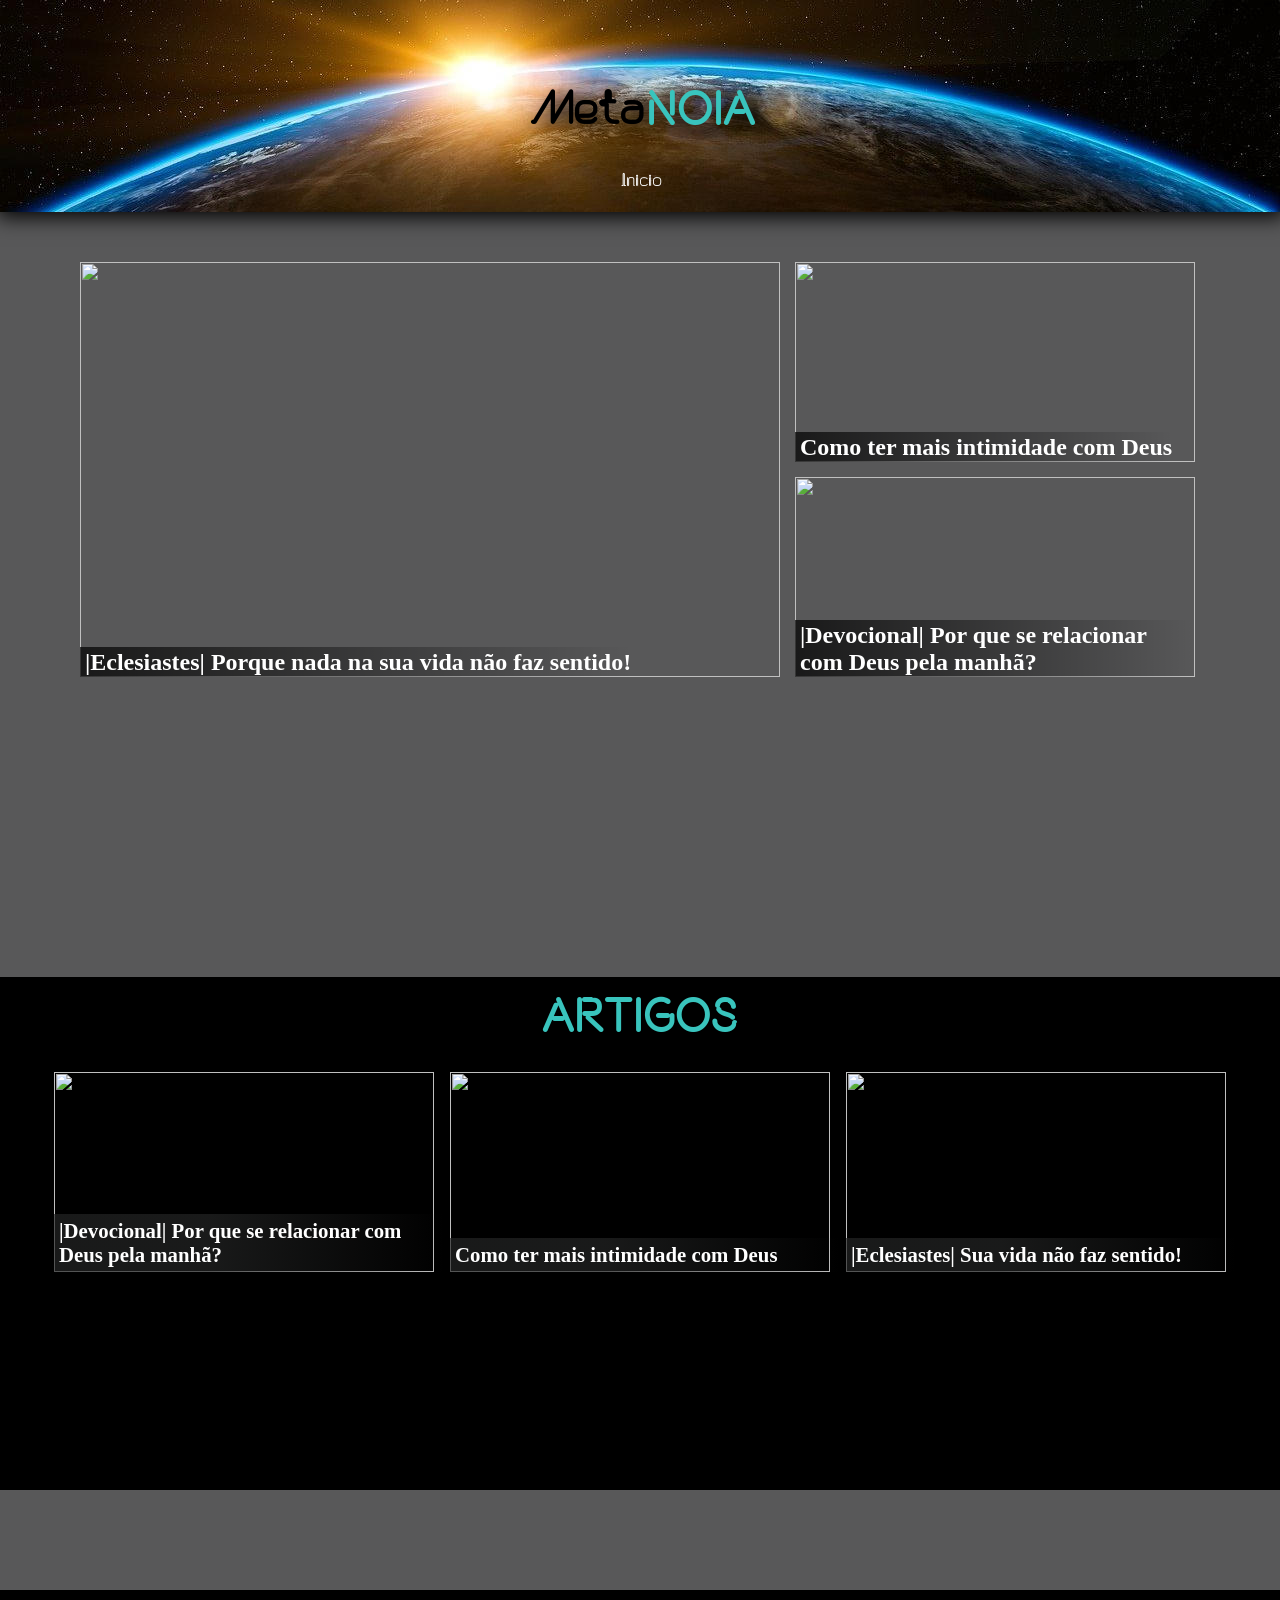
==== index.html @ 9278225e "Initial commit" ====
<!DOCTYPE html>
<html lang="pt-br">
<head>
    <meta charset="UTF-8">
    <meta http-equiv="X-UA-Compatible" content="IE=edge">
    <meta name="viewport" content="width=device-width, initial-scale=1.0">
    <link rel="stylesheet" href="estilo\style.css">
    <link rel="stylesheet" href="estilo\principal.css">
    <link rel="shortcut icon" href="imagens/lampada.ico" type="image/x-icon">
    
    <title>Metanoia</title>
</head>
<body>
    <header>
        <h1> Meta<span class="noia">noia</span></h1>
        
        <nav>
            <a href="index.html">Inicio</a>
    
        </nav>
    </header>
    
    <main>

        <div id="recomendados">

            

            <a class="box1 all" href="Eclesiastes- Porque nada na sua vida não faz sentido!.html">

                
                <img class="img" src="https://i.pinimg.com/originals/42/11/84/421184b75ea2d411af958d225f52c7c3.jpg" alt="">
                <h2>|Eclesiastes| Porque nada na sua vida não faz sentido!</h2>
            </a>

            <a class="box2 all m1" href="Como ter mais intimidade com Deus.html">
                <img class="img" src="https://i.pinimg.com/originals/1e/1d/c4/1e1dc4df383cda95972d6c356ea731ba.jpg" alt="">
                <h2>Como ter mais intimidade com Deus</h2>
            </a>

            <a class="box2 all menor m2" href="Devocional Por que se relacionar com Deus pela manhã.html">
                <img class="img" src="https://i.pinimg.com/originals/8c/c0/7d/8cc07d408e4ed9328dd58557d631f3ad.jpg" alt="">
                <h2>|Devocional| Por que se relacionar com Deus pela manhã?</h2>
            </a>


        </div>

        <script async src="https://pagead2.googlesyndication.com/pagead/js/adsbygoogle.js?client=ca-pub-8304125078927513" crossorigin="anonymous"></script>

        

            <div id="artigos">
                <h2>Artigos</h2>
            
            <div id="conteudocriado">
            
                <a class="ListaDeArtigos" href="Devocional Por que se relacionar com Deus pela manhã.html"  >
                    <img class="img" src="https://i.pinimg.com/originals/8c/c0/7d/8cc07d408e4ed9328dd58557d631f3ad.jpg" alt="">
                    <h2>|Devocional| Por que se relacionar com Deus pela manhã?</h2>
                </a>
                <a class="ListaDeArtigos" href="Como ter mais intimidade com Deus.html"  >
                    <img class="img" src="https://i.pinimg.com/originals/1e/1d/c4/1e1dc4df383cda95972d6c356ea731ba.jpg" alt="">
                    <h2>Como ter mais intimidade com Deus</h2>
                </a>
                <a class="ListaDeArtigos" href="Eclesiastes- Porque nada na sua vida não faz sentido!.html"  >
                    <img class="img" src="https://i.pinimg.com/originals/42/11/84/421184b75ea2d411af958d225f52c7c3.jpg" alt="">
                    <h2>|Eclesiastes| Sua vida não faz sentido!</h2>
                </a>
            
                <div class="botaovazio">
                </div>
                <div class="botaovazio">
                </div>
                <div class="botaovazio">
                </div>
            </div>

        </div>


        <script async src="https://pagead2.googlesyndication.com/pagead/js/adsbygoogle.js?client=ca-pub-8304125078927513" crossorigin="anonymous"></script>

     <script async src="https://pagead2.googlesyndication.com/pagead/js/adsbygoogle.js?client=ca-pub-8304125078927513" crossorigin="anonymous"></script>



    </main>
    <footer>
        <p>Criado por Victor Mielke</p>
        
    </footer>
</body>
</html>
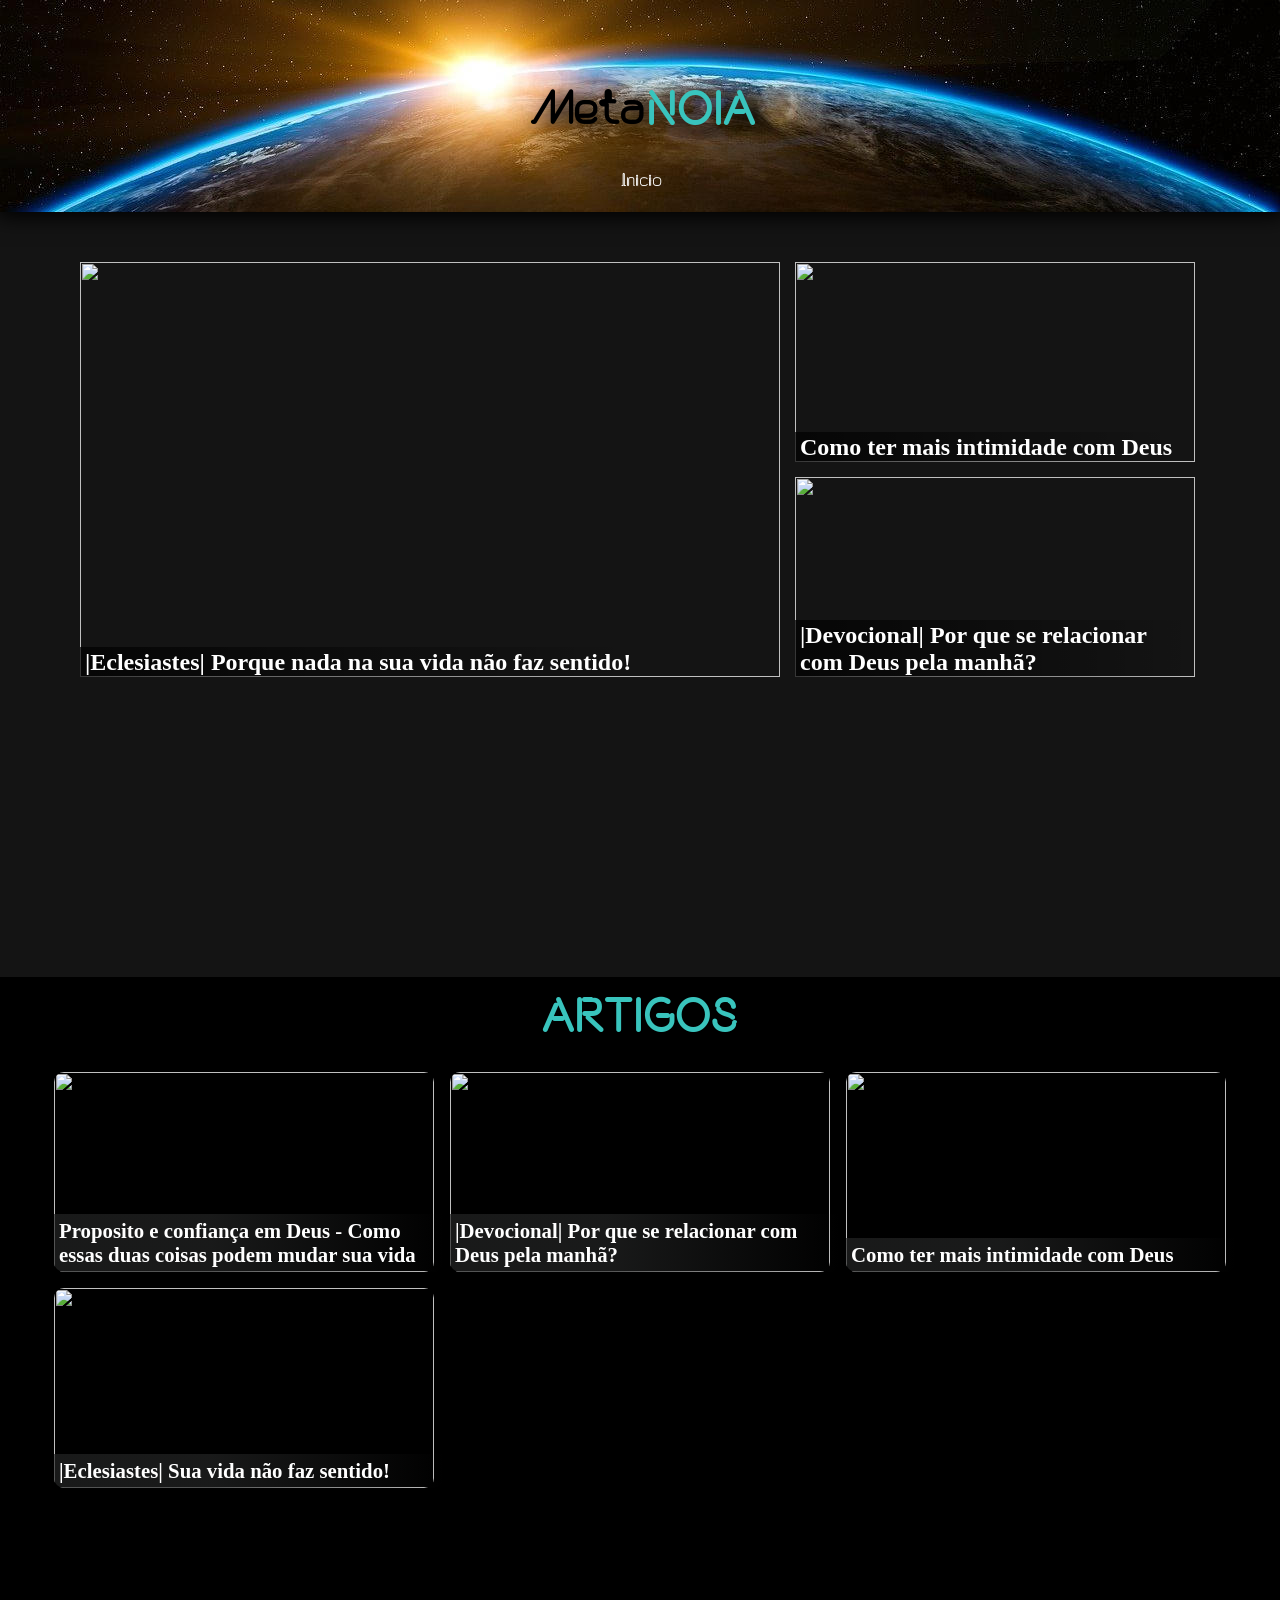
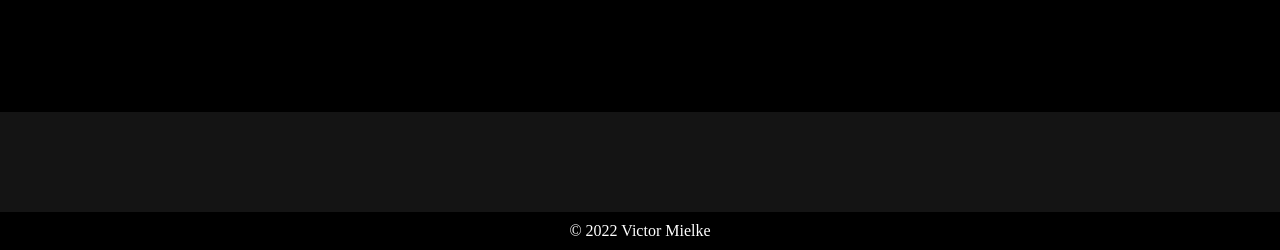
==== commit 5a0b00f1: "new article (proposito e confiança)" ====
--- a/index.html
+++ b/index.html
@@ -26,19 +26,19 @@
 
             
 
-            <a class="box1 all" href="Eclesiastes- Porque nada na sua vida não faz sentido!.html">
+            <a class="box1 all" href="/artigos/2022/eclesiastes- porque nada na sua vida não faz sentido!.html">
 
                 
                 <img class="img" src="https://i.pinimg.com/originals/42/11/84/421184b75ea2d411af958d225f52c7c3.jpg" alt="">
                 <h2>|Eclesiastes| Porque nada na sua vida não faz sentido!</h2>
             </a>
 
-            <a class="box2 all m1" href="Como ter mais intimidade com Deus.html">
+            <a class="box2 all m1" href="/artigos/2022/como ter mais intimidade com deus.html">
                 <img class="img" src="https://i.pinimg.com/originals/1e/1d/c4/1e1dc4df383cda95972d6c356ea731ba.jpg" alt="">
                 <h2>Como ter mais intimidade com Deus</h2>
             </a>
 
-            <a class="box2 all menor m2" href="Devocional Por que se relacionar com Deus pela manhã.html">
+            <a class="box2 all menor m2" href="/artigos/2022/devocional por que se relacionar com deus pela manha.html">
                 <img class="img" src="https://i.pinimg.com/originals/8c/c0/7d/8cc07d408e4ed9328dd58557d631f3ad.jpg" alt="">
                 <h2>|Devocional| Por que se relacionar com Deus pela manhã?</h2>
             </a>
@@ -54,17 +54,22 @@
                 <h2>Artigos</h2>
             
             <div id="conteudocriado">
-            
-                <a class="ListaDeArtigos" href="Devocional Por que se relacionar com Deus pela manhã.html"  >
-                    <img class="img" src="https://i.pinimg.com/originals/8c/c0/7d/8cc07d408e4ed9328dd58557d631f3ad.jpg" alt="">
+                
+                <a class="ListaDeArtigos" href="artigos/2022/proposito e confiança em deus - como essas duas coisas podem mudar sua vida.html">
+                    <img class="img rtd" src="https://i.pinimg.com/originals/d7/b1/12/d7b112f7661e5fcbf91ec6ca058adbe9.jpg" alt="">
+                    <h2>Proposito e confiança em Deus - Como essas duas coisas podem mudar sua vida</h2>
+                </a>
+
+                <a class="ListaDeArtigos" href="artigos/2022/devocional por que se relacionar com deus pela manha.html"  >
+                    <img class="img rtd" src="https://i.pinimg.com/originals/8c/c0/7d/8cc07d408e4ed9328dd58557d631f3ad.jpg" alt="">
                     <h2>|Devocional| Por que se relacionar com Deus pela manhã?</h2>
                 </a>
-                <a class="ListaDeArtigos" href="Como ter mais intimidade com Deus.html"  >
-                    <img class="img" src="https://i.pinimg.com/originals/1e/1d/c4/1e1dc4df383cda95972d6c356ea731ba.jpg" alt="">
+                <a class="ListaDeArtigos" href="artigos/2022/como ter mais intimidade com deus.html"  >
+                    <img class="img rtd" src="https://i.pinimg.com/originals/1e/1d/c4/1e1dc4df383cda95972d6c356ea731ba.jpg" alt="">
                     <h2>Como ter mais intimidade com Deus</h2>
                 </a>
-                <a class="ListaDeArtigos" href="Eclesiastes- Porque nada na sua vida não faz sentido!.html"  >
-                    <img class="img" src="https://i.pinimg.com/originals/42/11/84/421184b75ea2d411af958d225f52c7c3.jpg" alt="">
+                <a class="ListaDeArtigos" href="artigos/2022/eclesiastes- porque nada na sua vida não faz sentido!.html"  >
+                    <img class="img rtd" src="https://i.pinimg.com/originals/42/11/84/421184b75ea2d411af958d225f52c7c3.jpg" alt="">
                     <h2>|Eclesiastes| Sua vida não faz sentido!</h2>
                 </a>
             
@@ -87,7 +92,7 @@
 
     </main>
     <footer>
-        <p>Criado por Victor Mielke</p>
+        <p>&copy; 2022 Victor Mielke</p>
         
     </footer>
 </body>
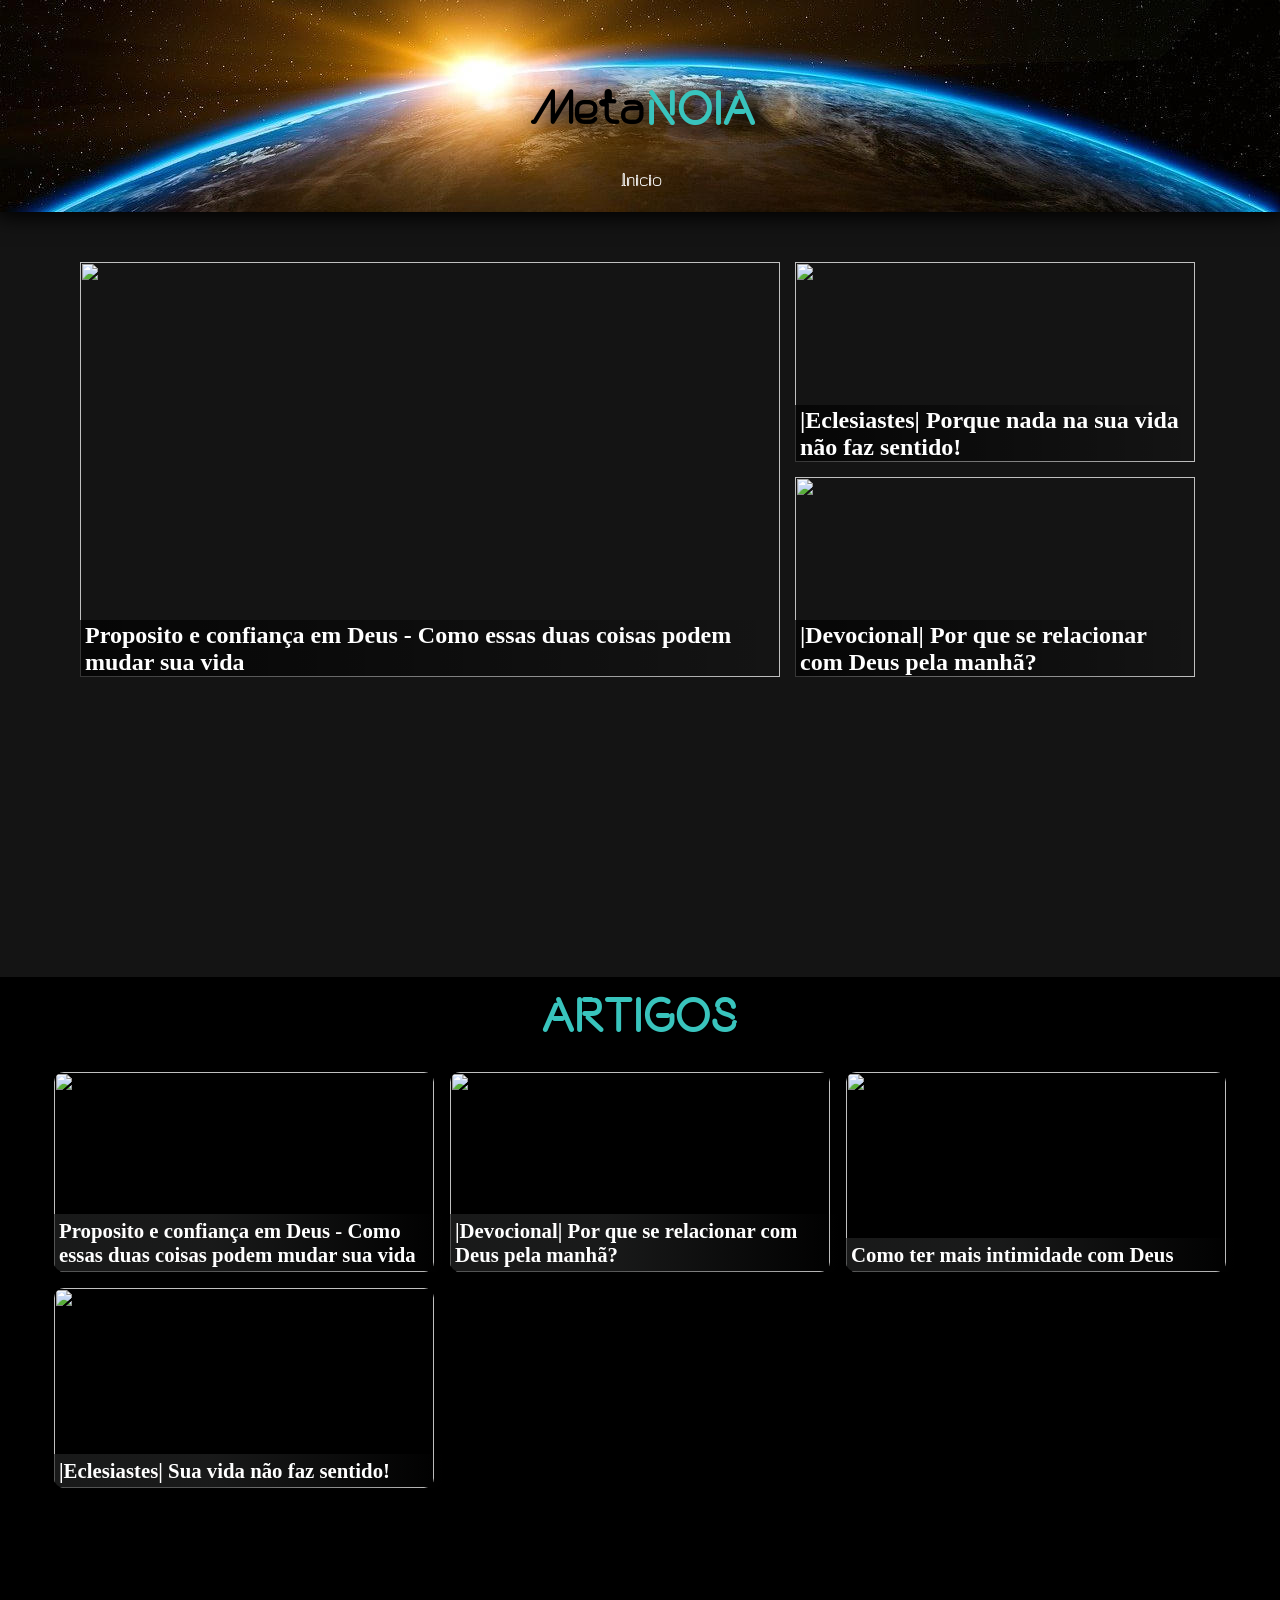
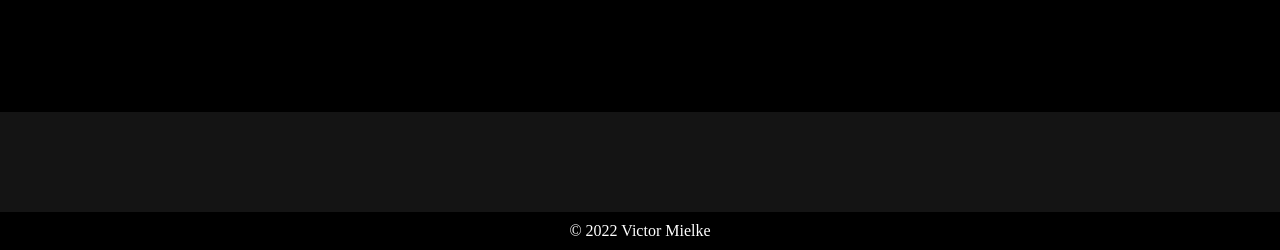
==== commit ce6403ec: "Update index.html" ====
--- a/index.html
+++ b/index.html
@@ -26,16 +26,15 @@
 
             
 
-            <a class="box1 all" href="/artigos/2022/eclesiastes- porque nada na sua vida não faz sentido!.html">
+            <a class="box1 all" href="artigos/2022/proposito e confiança em deus - como essas duas coisas podem mudar sua vida.html">
 
-                
+                <img class="img" src="https://i.pinimg.com/originals/d7/b1/12/d7b112f7661e5fcbf91ec6ca058adbe9.jpg" alt="">
+                    <h2>Proposito e confiança em Deus - Como essas duas coisas podem mudar sua vida</h2>
+            </a>
+
+            <a class="box2 all m1" href="/artigos/2022/eclesiastes- porque nada na sua vida não faz sentido!.html">
                 <img class="img" src="https://i.pinimg.com/originals/42/11/84/421184b75ea2d411af958d225f52c7c3.jpg" alt="">
                 <h2>|Eclesiastes| Porque nada na sua vida não faz sentido!</h2>
-            </a>
-
-            <a class="box2 all m1" href="/artigos/2022/como ter mais intimidade com deus.html">
-                <img class="img" src="https://i.pinimg.com/originals/1e/1d/c4/1e1dc4df383cda95972d6c356ea731ba.jpg" alt="">
-                <h2>Como ter mais intimidade com Deus</h2>
             </a>
 
             <a class="box2 all menor m2" href="/artigos/2022/devocional por que se relacionar com deus pela manha.html">
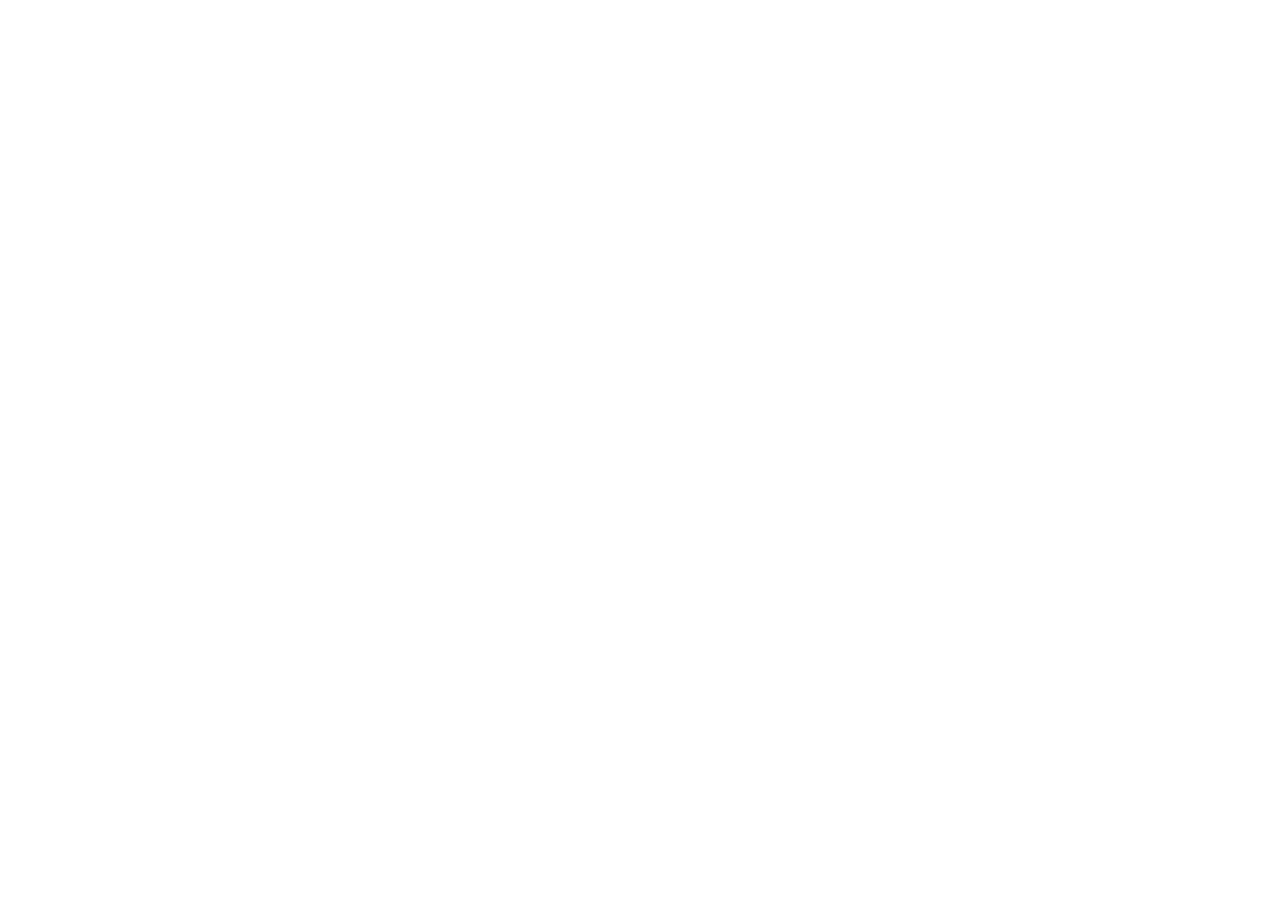
==== commit bbd4d0c8: "Começando em react" ====
--- a/index.html
+++ b/index.html
@@ -1,98 +1,19 @@
 <!DOCTYPE html>
-<html lang="pt-br">
-<head>
-    <meta charset="UTF-8">
-    <meta http-equiv="X-UA-Compatible" content="IE=edge">
-    <meta name="viewport" content="width=device-width, initial-scale=1.0">
-    <link rel="stylesheet" href="estilo\style.css">
-    <link rel="stylesheet" href="estilo\principal.css">
-    <link rel="shortcut icon" href="imagens/lampada.ico" type="image/x-icon">
-    
-    <title>Metanoia</title>
-</head>
-<body>
-    <header>
-        <h1> Meta<span class="noia">noia</span></h1>
-        
-        <nav>
-            <a href="index.html">Inicio</a>
-    
-        </nav>
-    </header>
-    
-    <main>
+<html lang="en">
+  <head>
+    <meta charset="UTF-8" />
+    <link rel="icon" type="image/svg+xml" href="/vite.svg" />
+    <meta name="viewport" content="width=device-width, initial-scale=1.0" />
 
-        <div id="recomendados">
-
-            
-
-            <a class="box1 all" href="artigos/2022/proposito e confiança em deus - como essas duas coisas podem mudar sua vida.html">
-
-                <img class="img" src="https://i.pinimg.com/originals/d7/b1/12/d7b112f7661e5fcbf91ec6ca058adbe9.jpg" alt="">
-                    <h2>Proposito e confiança em Deus - Como essas duas coisas podem mudar sua vida</h2>
-            </a>
-
-            <a class="box2 all m1" href="/artigos/2022/eclesiastes- porque nada na sua vida não faz sentido!.html">
-                <img class="img" src="https://i.pinimg.com/originals/42/11/84/421184b75ea2d411af958d225f52c7c3.jpg" alt="">
-                <h2>|Eclesiastes| Porque nada na sua vida não faz sentido!</h2>
-            </a>
-
-            <a class="box2 all menor m2" href="/artigos/2022/devocional por que se relacionar com deus pela manha.html">
-                <img class="img" src="https://i.pinimg.com/originals/8c/c0/7d/8cc07d408e4ed9328dd58557d631f3ad.jpg" alt="">
-                <h2>|Devocional| Por que se relacionar com Deus pela manhã?</h2>
-            </a>
+    <link rel="preconnect" href="https://fonts.googleapis.com">
+    <link rel="preconnect" href="https://fonts.gstatic.com" crossorigin>
+    <link href="https://fonts.googleapis.com/css2?family=Roboto:ital,wght@0,100;0,300;0,400;0,700;1,100;1,300;1,400;1,700&display=swap" rel="stylesheet">
 
 
-        </div>
-
-        <script async src="https://pagead2.googlesyndication.com/pagead/js/adsbygoogle.js?client=ca-pub-8304125078927513" crossorigin="anonymous"></script>
-
-        
-
-            <div id="artigos">
-                <h2>Artigos</h2>
-            
-            <div id="conteudocriado">
-                
-                <a class="ListaDeArtigos" href="artigos/2022/proposito e confiança em deus - como essas duas coisas podem mudar sua vida.html">
-                    <img class="img rtd" src="https://i.pinimg.com/originals/d7/b1/12/d7b112f7661e5fcbf91ec6ca058adbe9.jpg" alt="">
-                    <h2>Proposito e confiança em Deus - Como essas duas coisas podem mudar sua vida</h2>
-                </a>
-
-                <a class="ListaDeArtigos" href="artigos/2022/devocional por que se relacionar com deus pela manha.html"  >
-                    <img class="img rtd" src="https://i.pinimg.com/originals/8c/c0/7d/8cc07d408e4ed9328dd58557d631f3ad.jpg" alt="">
-                    <h2>|Devocional| Por que se relacionar com Deus pela manhã?</h2>
-                </a>
-                <a class="ListaDeArtigos" href="artigos/2022/como ter mais intimidade com deus.html"  >
-                    <img class="img rtd" src="https://i.pinimg.com/originals/1e/1d/c4/1e1dc4df383cda95972d6c356ea731ba.jpg" alt="">
-                    <h2>Como ter mais intimidade com Deus</h2>
-                </a>
-                <a class="ListaDeArtigos" href="artigos/2022/eclesiastes- porque nada na sua vida não faz sentido!.html"  >
-                    <img class="img rtd" src="https://i.pinimg.com/originals/42/11/84/421184b75ea2d411af958d225f52c7c3.jpg" alt="">
-                    <h2>|Eclesiastes| Sua vida não faz sentido!</h2>
-                </a>
-            
-                <div class="botaovazio">
-                </div>
-                <div class="botaovazio">
-                </div>
-                <div class="botaovazio">
-                </div>
-            </div>
-
-        </div>
-
-
-        <script async src="https://pagead2.googlesyndication.com/pagead/js/adsbygoogle.js?client=ca-pub-8304125078927513" crossorigin="anonymous"></script>
-
-     <script async src="https://pagead2.googlesyndication.com/pagead/js/adsbygoogle.js?client=ca-pub-8304125078927513" crossorigin="anonymous"></script>
-
-
-
-    </main>
-    <footer>
-        <p>&copy; 2022 Victor Mielke</p>
-        
-    </footer>
-</body>
-</html>+    <title>Vite + React</title>
+  </head>
+  <body>
+    <div id="root"></div>
+    <script type="module" src="/src/main.jsx"></script>
+  </body>
+</html>
